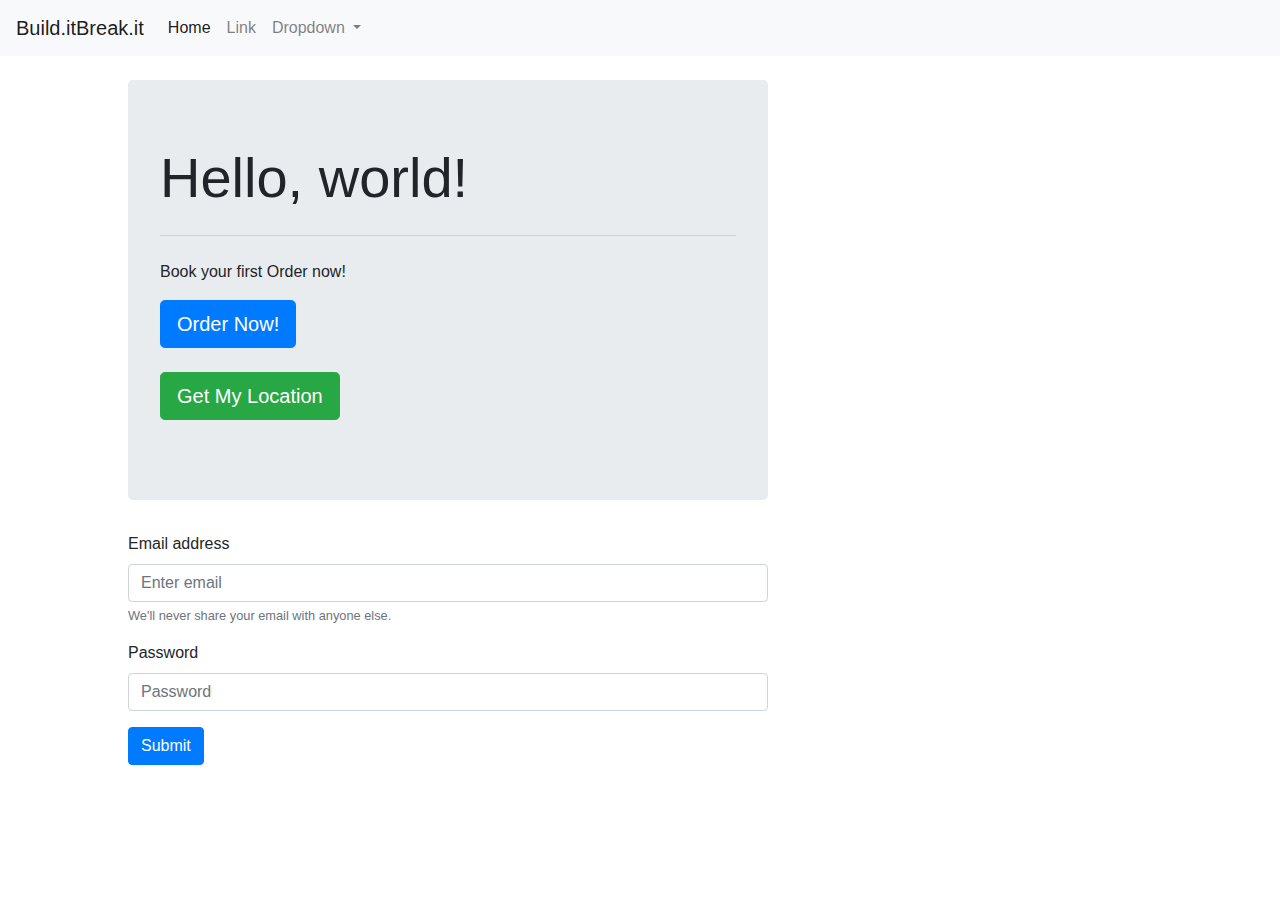
==== index.html @ eb0b0682 "version1" ====
<!DOCTYPE html>
<html lang="en">
<head>
    <meta charset="UTF-8">
    <meta http-equiv="X-UA-Compatible" content="IE=edge">
    <meta name="viewport" content="width=device-width, initial-scale=1.0">
    <title>Web Dev workshop</title>
    <link rel="stylesheet" href="https://cdn.jsdelivr.net/npm/bootstrap@4.0.0/dist/css/bootstrap.min.css" integrity="sha384-Gn5384xqQ1aoWXA+058RXPxPg6fy4IWvTNh0E263XmFcJlSAwiGgFAW/dAiS6JXm" crossorigin="anonymous">
    <link rel="stylesheet" href="./styles.css">
    
    
</head>
<body id="main">
  
  <nav class="navbar navbar-expand-lg navbar-light bg-light">
    <a class="navbar-brand" href="#">Build.itBreak.it</a>
    <button class="navbar-toggler" type="button" data-toggle="collapse" data-target="#navbarSupportedContent" aria-controls="navbarSupportedContent" aria-expanded="false" aria-label="Toggle navigation">
      <span class="navbar-toggler-icon"></span>
    </button>
  
    <div class="collapse navbar-collapse" id="navbarSupportedContent">
      <ul class="navbar-nav mr-auto">
        <li class="nav-item active">
          <a class="nav-link" href="#">Home <span class="sr-only">(current)</span></a>
        </li>
        <li class="nav-item">
          <a class="nav-link" href="#">Link</a>
        </li>
        <li class="nav-item dropdown">
          <a class="nav-link dropdown-toggle" href="#" id="navbarDropdown" role="button" data-toggle="dropdown" aria-haspopup="true" aria-expanded="false">
            Dropdown
          </a>
          <div class="dropdown-menu" aria-labelledby="navbarDropdown">
            <a class="dropdown-item" href="#">Action</a>
            <a class="dropdown-item" href="#">Another action</a>
            <div class="dropdown-divider"></div>
            <a class="dropdown-item" href="#">Something else here</a>
          </div>
        </li>
        
      </ul>
  
    </div>
  </nav>
 <br>
 <div id="content" class="jumbotron">
  <h1 class="display-4">Hello, world!</h1>
  
 
  <hr class="my-4">
  <p id="greet">Book your first Order now!</p>
  
    <button id="myBtn" class="btn btn-primary btn-lg" role="button" onclick="greetFunc()">Order Now!</button><br> <br>
    <button onclick="getLocation()" class="btn btn-success btn-lg" role="button">Get My Location</button> <br>
    <p id="test"></p>
    
</div>
<!-- JSON data -->
 <script>
      const myData = [
      {liveCases:200,Beds:10,date:"July 23"},
      {liveCases:250,Beds:20,date:"July 22"},
      {liveCases:100,Beds:6,date:"July 21"},
]
console.log(myData.Beds);
 </script>
  <form name="loginForm" onsubmit="return validateEmail()" class="login-form">
    <div class="form-group">
      <label for="exampleInputEmail1">Email address</label>
      <input name="emailData"  type="email" class="form-control" id="exampleInputEmail1" aria-describedby="emailHelp" placeholder="Enter email">
      <small id="emailHelp" class="form-text text-muted">We'll never share your email with anyone else.</small>
    </div>
    <div class="form-group">
      <label for="exampleInputPassword1">Password</label>
      <input type="password" class="form-control" id="exampleInputPassword1" placeholder="Password">
    </div>
   
    <button type="submit" class="btn btn-primary">Submit</button>
  </form>

 

  
</body>
<script src="https://code.jquery.com/jquery-3.2.1.slim.min.js" integrity="sha384-KJ3o2DKtIkvYIK3UENzmM7KCkRr/rE9/Qpg6aAZGJwFDMVNA/GpGFF93hXpG5KkN" crossorigin="anonymous"></script>
<script src="https://cdn.jsdelivr.net/npm/popper.js@1.12.9/dist/umd/popper.min.js" integrity="sha384-ApNbgh9B+Y1QKtv3Rn7W3mgPxhU9K/ScQsAP7hUibX39j7fakFPskvXusvfa0b4Q" crossorigin="anonymous"></script>
<script src="https://cdn.jsdelivr.net/npm/bootstrap@4.0.0/dist/js/bootstrap.min.js" integrity="sha384-JZR6Spejh4U02d8jOt6vLEHfe/JQGiRRSQQxSfFWpi1MquVdAyjUar5+76PVCmYl" crossorigin="anonymous"></script>
<script src="./app.js"></script>
</html>
---- styles.css ----
@import url('https://fonts.googleapis.com/css2?family=Josefin+Sans:wght@300&display=swap');


.logo{
    width: 50px;
    height: 60px;
}

table{
    border:solid 2px red ;
}

.container{
    position: relative;
    background-color: #82e0aa  ;
    border: solid 2px red;
    width: 400px;
    border-radius: 10px;
    margin: 30px;
    padding: 20px;
    font-family: 'Josefin Sans', sans-serif;
    left: 30%;
    

}

#alert-msg{
    width: 50%;
}

li{

    display: inline;
}

.login-form{
    width: 50%;
    position: relative;
    left: 10%;
    margin-top: 20px;
    
}

#content{
    width: 50%;
    position: relative;
    left: 10%;
}
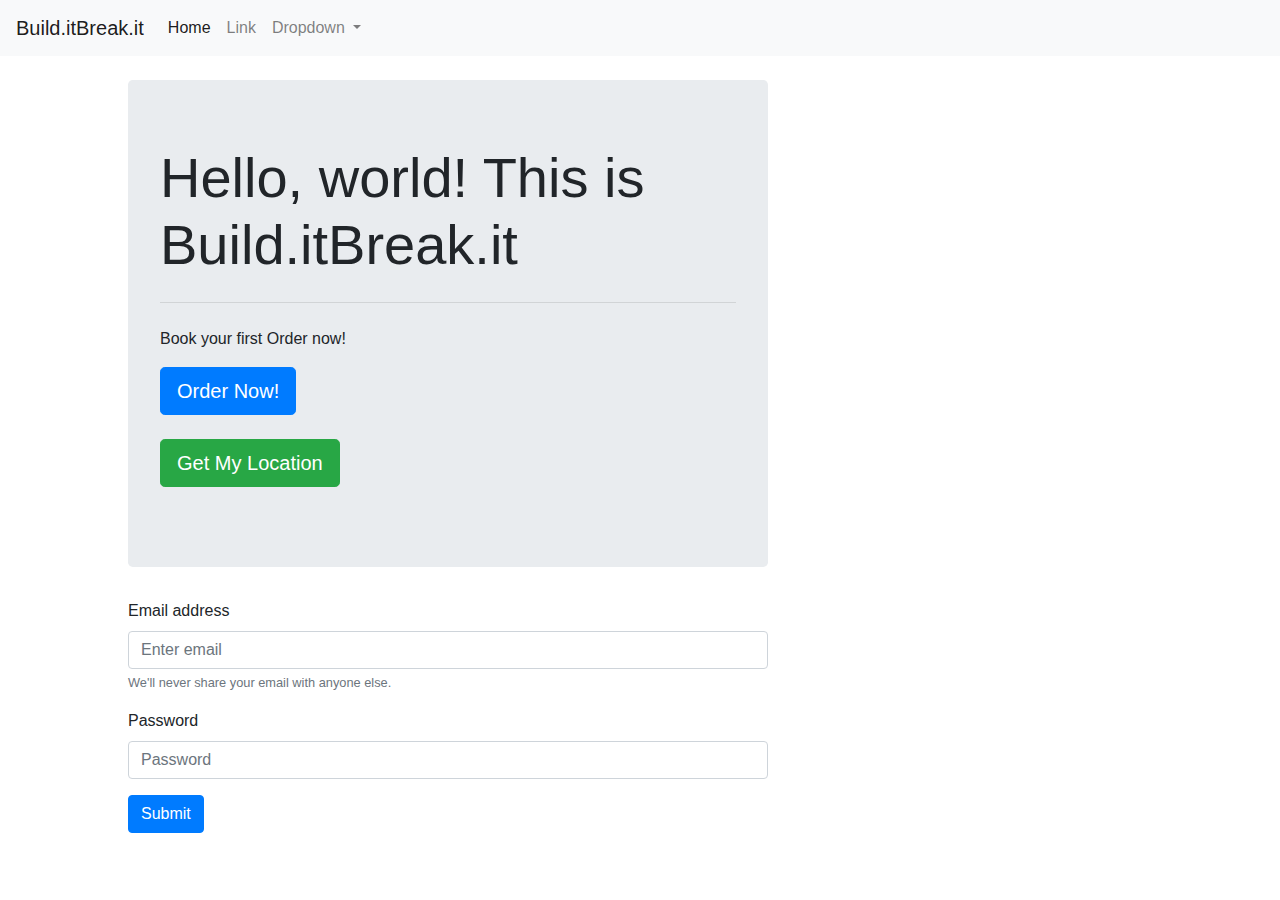
==== commit 3ce5a85d: "version3" ====
--- a/index.html
+++ b/index.html
@@ -44,7 +44,7 @@
   </nav>
  <br>
  <div id="content" class="jumbotron">
-  <h1 class="display-4">Hello, world!</h1>
+  <h1 class="display-4">Hello, world! This is Build.itBreak.it</h1>
   
  
   <hr class="my-4">
